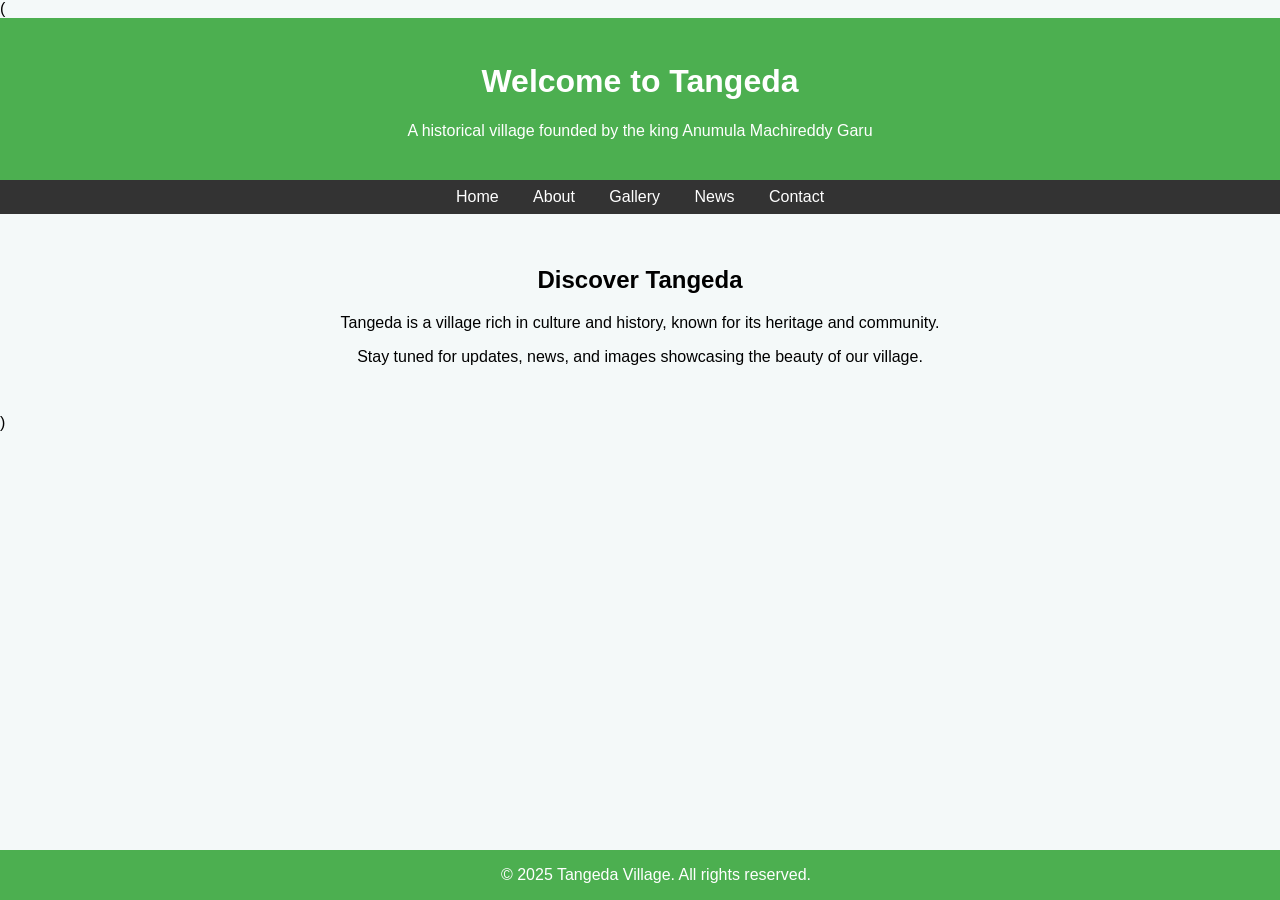
==== index.html @ c0d68927 "Add files via upload" ====
(<!DOCTYPE html>
<html lang="en">
<head>
    <meta charset="UTF-8">
    <meta name="viewport" content="width=device-width, initial-scale=1.0">
    <title>Welcome to Tangeda</title>
    <style>
        body {
            font-family: Arial, sans-serif;
            background-color: #f4f9f9;
            margin: 0;
            padding: 0;
        }
        header {
            background-color: #4CAF50;
            color: white;
            padding: 1.5rem;
            text-align: center;
        }
        nav {
            background-color: #333;
            padding: 0.5rem;
            text-align: center;
        }
        nav a {
            color: white;
            margin: 0 15px;
            text-decoration: none;
        }
        nav a:hover {
            text-decoration: underline;
        }
        main {
            padding: 2rem;
            text-align: center;
        }
        footer {
            background-color: #4CAF50;
            color: white;
            text-align: center;
            padding: 1rem;
            position: fixed;
            bottom: 0;
            width: 100%;
        }
    </style>
</head>
<body>

    <header>
        <h1>Welcome to Tangeda</h1>
        <p>A historical village founded by the king Anumula Machireddy Garu</p>
    </header>

    <nav>
        <a href="#">Home</a>
        <a href="#">About</a>
        <a href="#">Gallery</a>
        <a href="#">News</a>
        <a href="#">Contact</a>
    </nav>

    <main>
        <h2>Discover Tangeda</h2>
        <p>Tangeda is a village rich in culture and history, known for its heritage and community.</p>
        <p>Stay tuned for updates, news, and images showcasing the beauty of our village.</p>
    </main>

    <footer>
        &copy; 2025 Tangeda Village. All rights reserved.
    </footer>

</body>
</html>
)
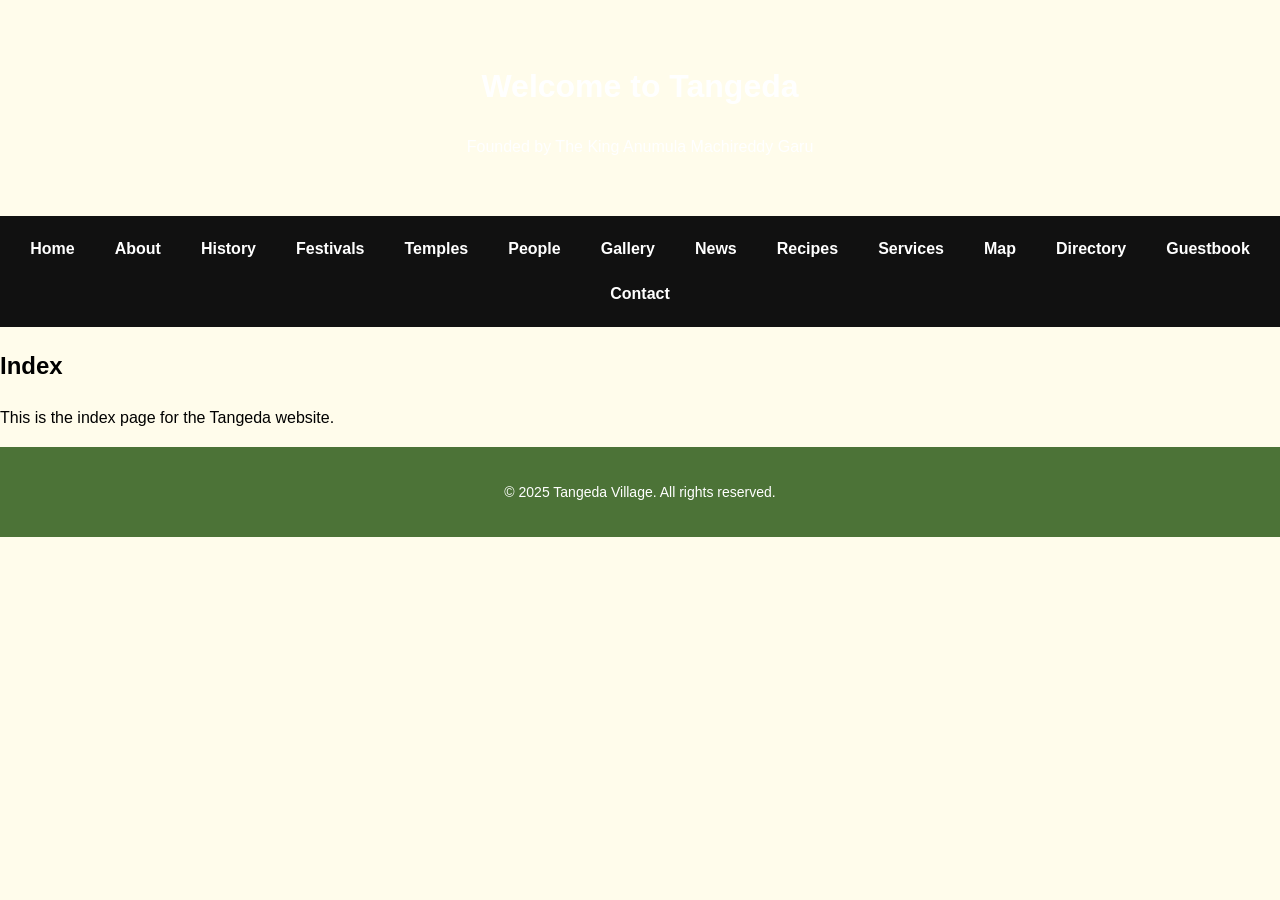
==== commit 1ae17289: "Add files via upload" ====
--- a/index.html
+++ b/index.html
@@ -1,76 +1,38 @@
-
-(<!DOCTYPE html>
+<!DOCTYPE html>
 <html lang="en">
 <head>
-    <meta charset="UTF-8">
-    <meta name="viewport" content="width=device-width, initial-scale=1.0">
-    <title>Welcome to Tangeda</title>
-    <style>
-        body {
-            font-family: Arial, sans-serif;
-            background-color: #f4f9f9;
-            margin: 0;
-            padding: 0;
-        }
-        header {
-            background-color: #4CAF50;
-            color: white;
-            padding: 1.5rem;
-            text-align: center;
-        }
-        nav {
-            background-color: #333;
-            padding: 0.5rem;
-            text-align: center;
-        }
-        nav a {
-            color: white;
-            margin: 0 15px;
-            text-decoration: none;
-        }
-        nav a:hover {
-            text-decoration: underline;
-        }
-        main {
-            padding: 2rem;
-            text-align: center;
-        }
-        footer {
-            background-color: #4CAF50;
-            color: white;
-            text-align: center;
-            padding: 1rem;
-            position: fixed;
-            bottom: 0;
-            width: 100%;
-        }
-    </style>
+  <meta charset="UTF-8" />
+  <meta name="viewport" content="width=device-width, initial-scale=1.0" />
+  <title>Index</title>
+  <link rel="stylesheet" href="style.css" />
 </head>
 <body>
-
-    <header>
-        <h1>Welcome to Tangeda</h1>
-        <p>A historical village founded by the king Anumula Machireddy Garu</p>
-    </header>
-
-    <nav>
-        <a href="#">Home</a>
-        <a href="#">About</a>
-        <a href="#">Gallery</a>
-        <a href="#">News</a>
-        <a href="#">Contact</a>
-    </nav>
-
-    <main>
-        <h2>Discover Tangeda</h2>
-        <p>Tangeda is a village rich in culture and history, known for its heritage and community.</p>
-        <p>Stay tuned for updates, news, and images showcasing the beauty of our village.</p>
-    </main>
-
-    <footer>
-        &copy; 2025 Tangeda Village. All rights reserved.
-    </footer>
-
+  <header class="hero">
+    <h1>Welcome to Tangeda</h1>
+    <p>Founded by The King Anumula Machireddy Garu</p>
+  </header>
+  <nav>
+    <a href="index.html">Home</a>
+    <a href="about.html">About</a>
+    <a href="history.html">History</a>
+    <a href="festivals.html">Festivals</a>
+    <a href="temples.html">Temples</a>
+    <a href="people.html">People</a>
+    <a href="gallery.html">Gallery</a>
+    <a href="news.html">News</a>
+    <a href="recipes.html">Recipes</a>
+    <a href="services.html">Services</a>
+    <a href="map.html">Map</a>
+    <a href="directory.html">Directory</a>
+    <a href="guestbook.html">Guestbook</a>
+    <a href="contact.html">Contact</a>
+  </nav>
+  <main>
+    <h2>Index</h2>
+    <p>This is the index page for the Tangeda website.</p>
+  </main>
+  <footer>
+    <p>© 2025 Tangeda Village. All rights reserved.</p>
+  </footer>
 </body>
 </html>
-)
--- a/style.css
+++ b/style.css
@@ -0,0 +1,103 @@
+
+/* Base layout */
+body {
+  margin: 0;
+  font-family: 'Segoe UI', Tahoma, Geneva, Verdana, sans-serif;
+  line-height: 1.6;
+  background-color: #fffceb;
+}
+
+nav {
+  background-color: #111;
+  display: flex;
+  flex-wrap: wrap;
+  justify-content: center;
+  padding: 10px 0;
+}
+
+nav a {
+  color: white;
+  padding: 10px 20px;
+  text-decoration: none;
+  font-weight: bold;
+}
+
+nav a.active {
+  background-color: #ffc800;
+  color: black;
+}
+
+header {
+  text-align: center;
+  padding: 40px 20px;
+  background-size: cover;
+  background-position: center;
+  color: white;
+  background-image: url('images/header.jpg');
+}
+
+.search-container {
+  margin-top: 10px;
+  display: flex;
+  justify-content: center;
+  gap: 5px;
+}
+
+.search-container input[type="text"] {
+  padding: 10px 15px;
+  border: 1px solid #ccc;
+  border-radius: 24px;
+  width: 250px;
+  max-width: 80%;
+  font-size: 16px;
+}
+
+.search-container button {
+  padding: 10px;
+  border: none;
+  border-radius: 50%;
+  background-color: #333;
+  color: white;
+  cursor: pointer;
+}
+
+.search-container button:hover {
+  background-color: #555;
+}
+
+/* Responsive Design */
+@media (max-width: 768px) {
+  nav {
+    flex-direction: column;
+    align-items: center;
+  }
+
+  nav a {
+    display: block;
+    padding: 10px;
+    width: 100%;
+    text-align: center;
+  }
+
+  header {
+    font-size: 18px;
+    padding: 20px;
+  }
+
+  .search-container {
+    flex-direction: column;
+    align-items: center;
+  }
+
+  .search-container input[type="text"] {
+    width: 90%;
+  }
+}
+
+footer {
+  text-align: center;
+  padding: 20px;
+  background-color: #4c7337;
+  color: white;
+  font-size: 14px;
+}
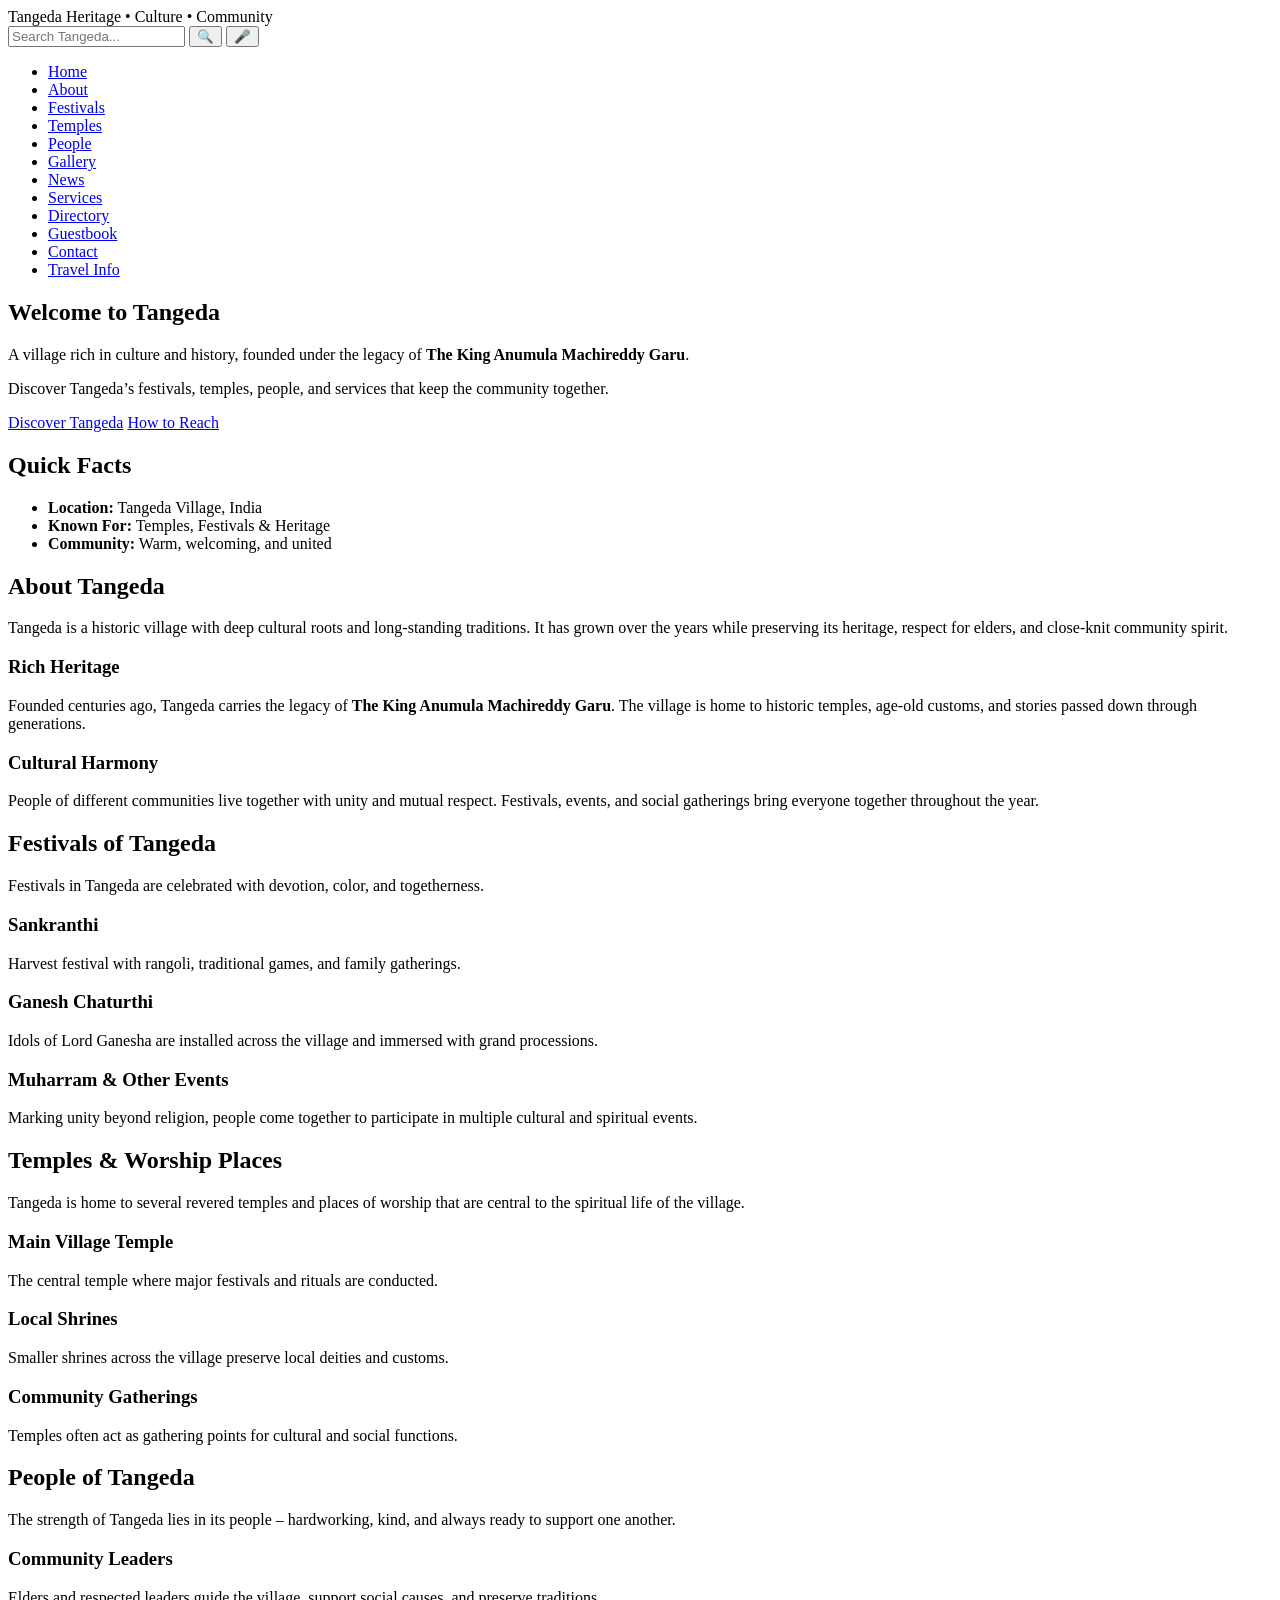
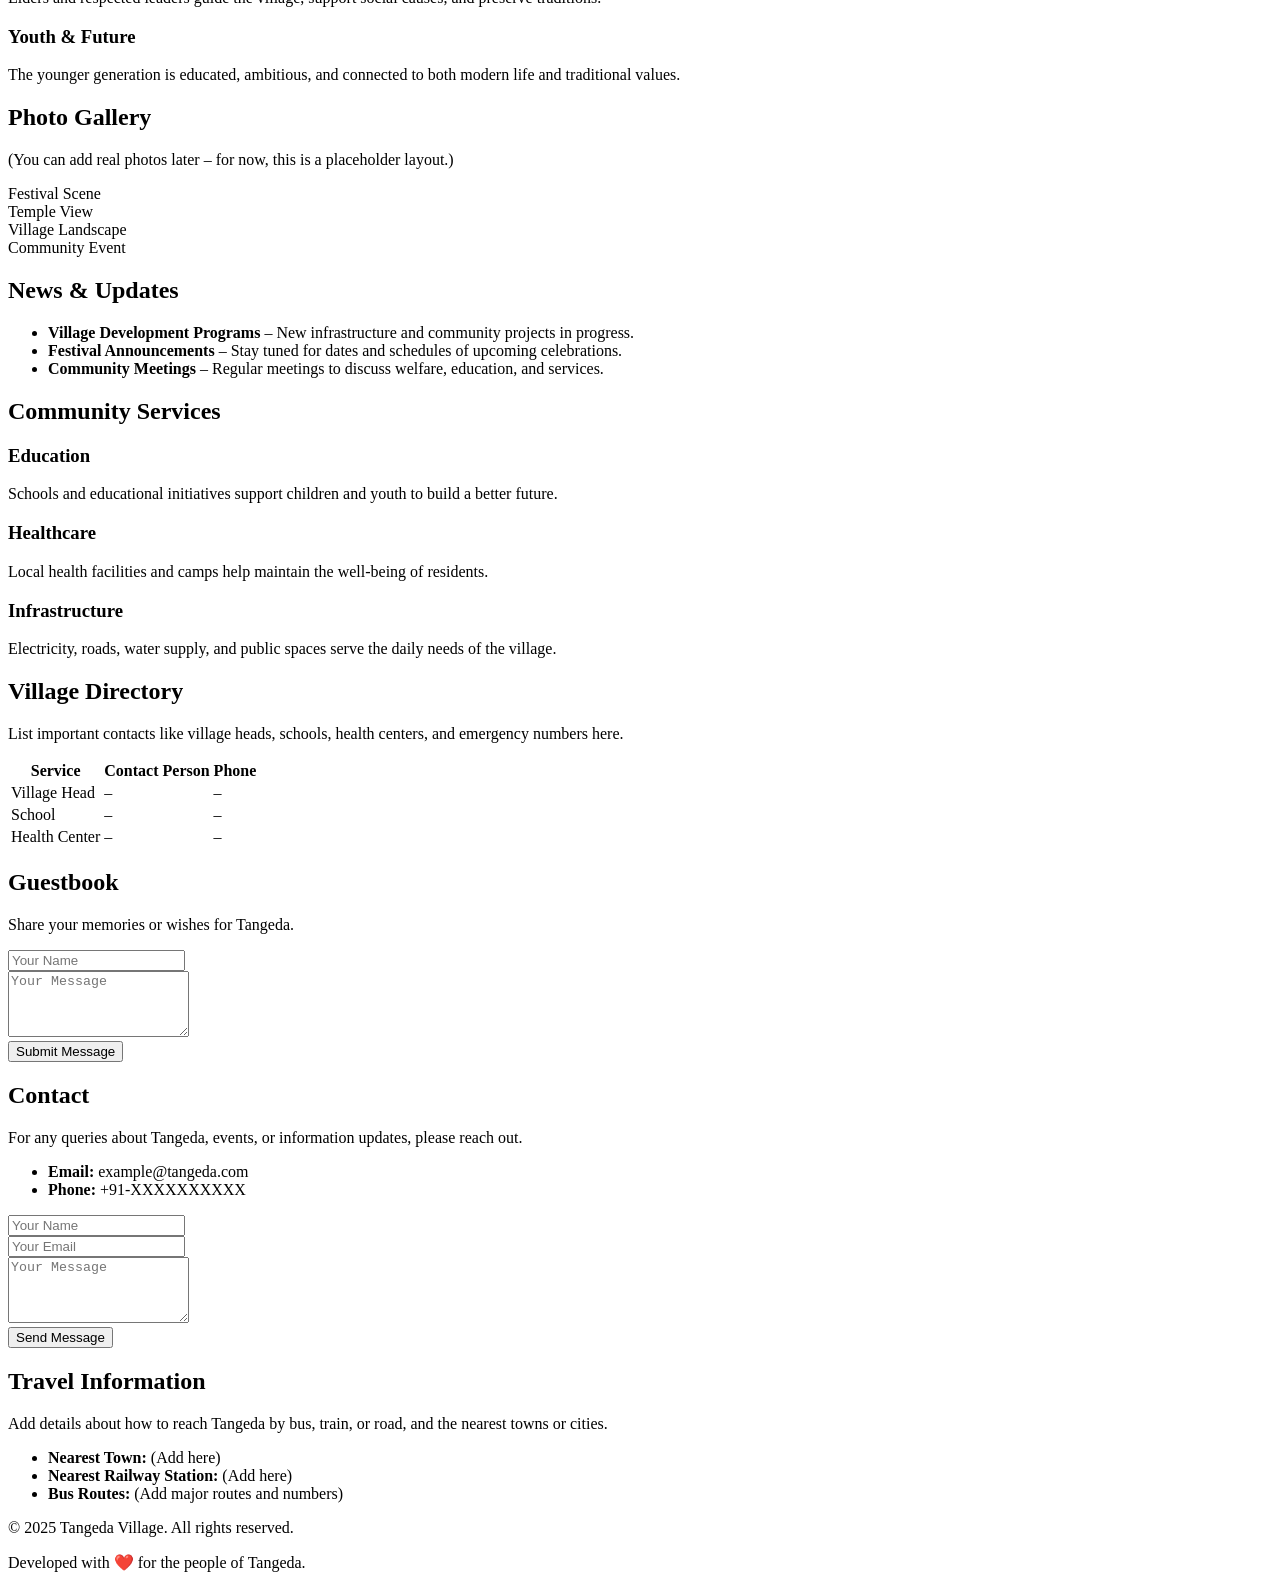
==== commit 48bb36e0: "Update index.html" ====
--- a/index.html
+++ b/index.html
@@ -3,36 +3,366 @@
 <head>
   <meta charset="UTF-8" />
   <meta name="viewport" content="width=device-width, initial-scale=1.0" />
-  <title>Index</title>
-  <link rel="stylesheet" href="style.css" />
+  <title>Tangeda Village – Official Site</title>
+  <link rel="stylesheet" href="styles.css" />
 </head>
 <body>
-  <header class="hero">
-    <h1>Welcome to Tangeda</h1>
-    <p>Founded by The King Anumula Machireddy Garu</p>
+  <!-- Top Bar -->
+  <header class="top-bar">
+    <div class="container top-bar-content">
+      <div class="logo-area">
+        <span class="logo-title">Tangeda</span>
+        <span class="logo-subtitle">Heritage • Culture • Community</span>
+      </div>
+      <div class="search-area">
+        <input type="text" placeholder="Search Tangeda..." />
+        <button aria-label="Search">🔍</button>
+        <button aria-label="Voice Search">🎤</button>
+      </div>
+    </div>
   </header>
-  <nav>
-    <a href="index.html">Home</a>
-    <a href="about.html">About</a>
-    <a href="history.html">History</a>
-    <a href="festivals.html">Festivals</a>
-    <a href="temples.html">Temples</a>
-    <a href="people.html">People</a>
-    <a href="gallery.html">Gallery</a>
-    <a href="news.html">News</a>
-    <a href="recipes.html">Recipes</a>
-    <a href="services.html">Services</a>
-    <a href="map.html">Map</a>
-    <a href="directory.html">Directory</a>
-    <a href="guestbook.html">Guestbook</a>
-    <a href="contact.html">Contact</a>
+
+  <!-- Main Navigation -->
+  <nav class="main-nav">
+    <div class="container nav-container">
+      <ul class="nav-links">
+        <li><a href="#home" class="active">Home</a></li>
+        <li><a href="#about">About</a></li>
+        <li><a href="#festivals">Festivals</a></li>
+        <li><a href="#temples">Temples</a></li>
+        <li><a href="#people">People</a></li>
+        <li><a href="#gallery">Gallery</a></li>
+        <li><a href="#news">News</a></li>
+        <li><a href="#services">Services</a></li>
+        <li><a href="#directory">Directory</a></li>
+        <li><a href="#guestbook">Guestbook</a></li>
+        <li><a href="#contact">Contact</a></li>
+        <li><a href="#travel">Travel Info</a></li>
+      </ul>
+    </div>
   </nav>
-  <main>
-    <h2>Index</h2>
-    <p>This is the index page for the Tangeda website.</p>
-  </main>
-  <footer>
-    <p>© 2025 Tangeda Village. All rights reserved.</p>
+
+  <!-- Hero / Home -->
+  <section id="home" class="hero">
+    <div class="container hero-content">
+      <div>
+        <h1>Welcome to Tangeda</h1>
+        <p class="hero-subtitle">
+          A village rich in culture and history, founded under the legacy of
+          <strong>The King Anumula Machireddy Garu</strong>.
+        </p>
+        <p>
+          Discover Tangeda’s festivals, temples, people, and services that keep
+          the community together.
+        </p>
+        <div class="hero-actions">
+          <a href="#about" class="btn primary">Discover Tangeda</a>
+          <a href="#travel" class="btn secondary">How to Reach</a>
+        </div>
+      </div>
+      <div class="hero-card">
+        <h2>Quick Facts</h2>
+        <ul>
+          <li><strong>Location:</strong> Tangeda Village, India</li>
+          <li><strong>Known For:</strong> Temples, Festivals & Heritage</li>
+          <li><strong>Community:</strong> Warm, welcoming, and united</li>
+        </ul>
+      </div>
+    </div>
+  </section>
+
+  <!-- About Section -->
+  <section id="about" class="section">
+    <div class="container">
+      <h2>About Tangeda</h2>
+      <p>
+        Tangeda is a historic village with deep cultural roots and long-standing
+        traditions. It has grown over the years while preserving its heritage,
+        respect for elders, and close-knit community spirit.
+      </p>
+      <div class="grid two-cols">
+        <div class="card">
+          <h3>Rich Heritage</h3>
+          <p>
+            Founded centuries ago, Tangeda carries the legacy of
+            <strong>The King Anumula Machireddy Garu</strong>. The village is
+            home to historic temples, age-old customs, and stories passed down
+            through generations.
+          </p>
+        </div>
+        <div class="card">
+          <h3>Cultural Harmony</h3>
+          <p>
+            People of different communities live together with unity and
+            mutual respect. Festivals, events, and social gatherings bring
+            everyone together throughout the year.
+          </p>
+        </div>
+      </div>
+    </div>
+  </section>
+
+  <!-- Festivals -->
+  <section id="festivals" class="section alt">
+    <div class="container">
+      <h2>Festivals of Tangeda</h2>
+      <p>
+        Festivals in Tangeda are celebrated with devotion, color, and togetherness.
+      </p>
+      <div class="grid three-cols">
+        <div class="card">
+          <h3>Sankranthi</h3>
+          <p>
+            Harvest festival with rangoli, traditional games, and family gatherings.
+          </p>
+        </div>
+        <div class="card">
+          <h3>Ganesh Chaturthi</h3>
+          <p>
+            Idols of Lord Ganesha are installed across the village and immersed
+            with grand processions.
+          </p>
+        </div>
+        <div class="card">
+          <h3>Muharram & Other Events</h3>
+          <p>
+            Marking unity beyond religion, people come together to participate
+            in multiple cultural and spiritual events.
+          </p>
+        </div>
+      </div>
+    </div>
+  </section>
+
+  <!-- Temples -->
+  <section id="temples" class="section">
+    <div class="container">
+      <h2>Temples & Worship Places</h2>
+      <p>
+        Tangeda is home to several revered temples and places of worship that are
+        central to the spiritual life of the village.
+      </p>
+      <div class="grid three-cols">
+        <div class="card">
+          <h3>Main Village Temple</h3>
+          <p>
+            The central temple where major festivals and rituals are conducted.
+          </p>
+        </div>
+        <div class="card">
+          <h3>Local Shrines</h3>
+          <p>
+            Smaller shrines across the village preserve local deities and customs.
+          </p>
+        </div>
+        <div class="card">
+          <h3>Community Gatherings</h3>
+          <p>
+            Temples often act as gathering points for cultural and social functions.
+          </p>
+        </div>
+      </div>
+    </div>
+  </section>
+
+  <!-- People -->
+  <section id="people" class="section alt">
+    <div class="container">
+      <h2>People of Tangeda</h2>
+      <p>
+        The strength of Tangeda lies in its people – hardworking, kind, and
+        always ready to support one another.
+      </p>
+      <div class="grid two-cols">
+        <div class="card">
+          <h3>Community Leaders</h3>
+          <p>
+            Elders and respected leaders guide the village, support social causes,
+            and preserve traditions.
+          </p>
+        </div>
+        <div class="card">
+          <h3>Youth & Future</h3>
+          <p>
+            The younger generation is educated, ambitious, and connected to both
+            modern life and traditional values.
+          </p>
+        </div>
+      </div>
+    </div>
+  </section>
+
+  <!-- Gallery -->
+  <section id="gallery" class="section">
+    <div class="container">
+      <h2>Photo Gallery</h2>
+      <p>(You can add real photos later – for now, this is a placeholder layout.)</p>
+      <div class="gallery-grid">
+        <div class="gallery-item">Festival Scene</div>
+        <div class="gallery-item">Temple View</div>
+        <div class="gallery-item">Village Landscape</div>
+        <div class="gallery-item">Community Event</div>
+      </div>
+    </div>
+  </section>
+
+  <!-- News -->
+  <section id="news" class="section alt">
+    <div class="container">
+      <h2>News & Updates</h2>
+      <ul class="news-list">
+        <li>
+          <strong>Village Development Programs</strong>
+          <span>– New infrastructure and community projects in progress.</span>
+        </li>
+        <li>
+          <strong>Festival Announcements</strong>
+          <span>– Stay tuned for dates and schedules of upcoming celebrations.</span>
+        </li>
+        <li>
+          <strong>Community Meetings</strong>
+          <span>– Regular meetings to discuss welfare, education, and services.</span>
+        </li>
+      </ul>
+    </div>
+  </section>
+
+  <!-- Services -->
+  <section id="services" class="section">
+    <div class="container">
+      <h2>Community Services</h2>
+      <div class="grid three-cols">
+        <div class="card">
+          <h3>Education</h3>
+          <p>
+            Schools and educational initiatives support children and youth to build
+            a better future.
+          </p>
+        </div>
+        <div class="card">
+          <h3>Healthcare</h3>
+          <p>
+            Local health facilities and camps help maintain the well-being of residents.
+          </p>
+        </div>
+        <div class="card">
+          <h3>Infrastructure</h3>
+          <p>
+            Electricity, roads, water supply, and public spaces serve the daily needs
+            of the village.
+          </p>
+        </div>
+      </div>
+    </div>
+  </section>
+
+  <!-- Directory -->
+  <section id="directory" class="section alt">
+    <div class="container">
+      <h2>Village Directory</h2>
+      <p>
+        List important contacts like village heads, schools, health centers, and
+        emergency numbers here.
+      </p>
+      <table class="directory-table">
+        <thead>
+          <tr>
+            <th>Service</th>
+            <th>Contact Person</th>
+            <th>Phone</th>
+          </tr>
+        </thead>
+        <tbody>
+          <tr>
+            <td>Village Head</td>
+            <td>–</td>
+            <td>–</td>
+          </tr>
+          <tr>
+            <td>School</td>
+            <td>–</td>
+            <td>–</td>
+          </tr>
+          <tr>
+            <td>Health Center</td>
+            <td>–</td>
+            <td>–</td>
+          </tr>
+        </tbody>
+      </table>
+    </div>
+  </section>
+
+  <!-- Guestbook -->
+  <section id="guestbook" class="section">
+    <div class="container">
+      <h2>Guestbook</h2>
+      <p>Share your memories or wishes for Tangeda.</p>
+      <form class="guestbook-form">
+        <div class="form-row">
+          <input type="text" placeholder="Your Name" required />
+        </div>
+        <div class="form-row">
+          <textarea rows="4" placeholder="Your Message" required></textarea>
+        </div>
+        <button type="submit" class="btn primary">Submit Message</button>
+      </form>
+    </div>
+  </section>
+
+  <!-- Contact -->
+  <section id="contact" class="section alt">
+    <div class="container">
+      <h2>Contact</h2>
+      <div class="grid two-cols">
+        <div>
+          <p>
+            For any queries about Tangeda, events, or information updates, please reach out.
+          </p>
+          <ul class="contact-list">
+            <li><strong>Email:</strong> example@tangeda.com</li>
+            <li><strong>Phone:</strong> +91-XXXXXXXXXX</li>
+          </ul>
+        </div>
+        <form class="contact-form">
+          <div class="form-row">
+            <input type="text" placeholder="Your Name" required />
+          </div>
+          <div class="form-row">
+            <input type="email" placeholder="Your Email" required />
+          </div>
+          <div class="form-row">
+            <textarea rows="4" placeholder="Your Message" required></textarea>
+          </div>
+          <button type="submit" class="btn primary">Send Message</button>
+        </form>
+      </div>
+    </div>
+  </section>
+
+  <!-- Travel Info -->
+  <section id="travel" class="section">
+    <div class="container">
+      <h2>Travel Information</h2>
+      <p>
+        Add details about how to reach Tangeda by bus, train, or road, and the nearest
+        towns or cities.
+      </p>
+      <ul class="travel-list">
+        <li><strong>Nearest Town:</strong> (Add here)</li>
+        <li><strong>Nearest Railway Station:</strong> (Add here)</li>
+        <li><strong>Bus Routes:</strong> (Add major routes and numbers)</li>
+      </ul>
+    </div>
+  </section>
+
+  <!-- Footer -->
+  <footer class="footer">
+    <div class="container footer-content">
+      <p>© 2025 Tangeda Village. All rights reserved.</p>
+      <p>Developed with ❤️ for the people of Tangeda.</p>
+    </div>
   </footer>
 </body>
 </html>
+
